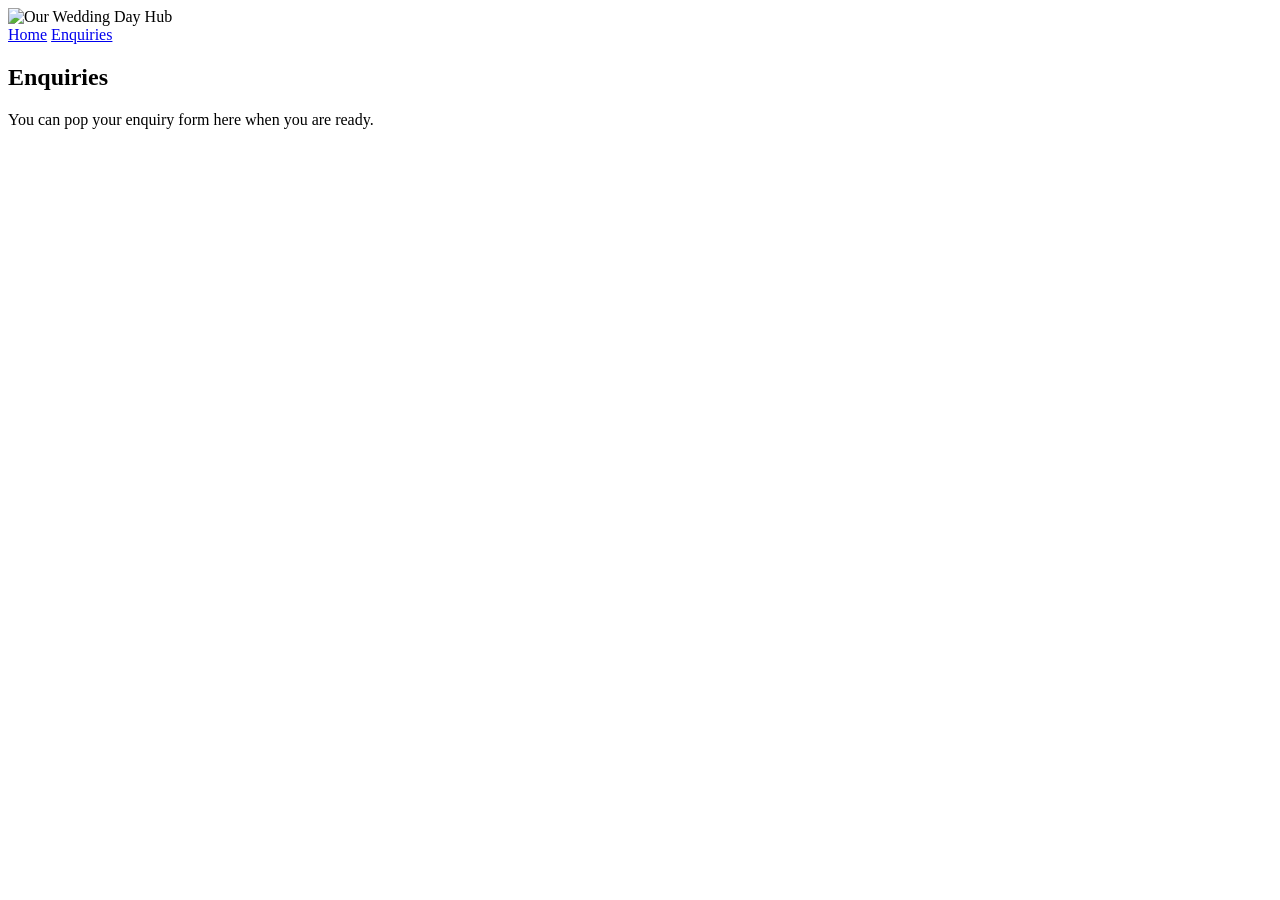
==== docs/contact.html @ c218df04 "Create contact.html" ====
<!DOCTYPE html>
<html lang="en">
<head>
  <meta charset="UTF-8">
  <meta name="viewport" content="width=device-width, initial-scale=1.0">
  <title>Enquiries | Our Wedding Day Hub</title>
  <link rel="stylesheet" href="style.css">
</head>
<body>
  <header class="hero">
    <img src="images/header.png" alt="Our Wedding Day Hub" class="header-image">
  </header>

  <nav class="top-nav">
    <a href="index.html">Home</a>
    <a href="contact.html">Enquiries</a>
    <span id="nav-auth-area"></span>
  </nav>

  <main class="page-wrap">
    <section class="card">
      <h1>Enquiries</h1>
      <p>You can pop your enquiry form here when you are ready.</p>
    </section>
  </main>

  <script type="module" src="nav.js"></script>
</body>
</html>
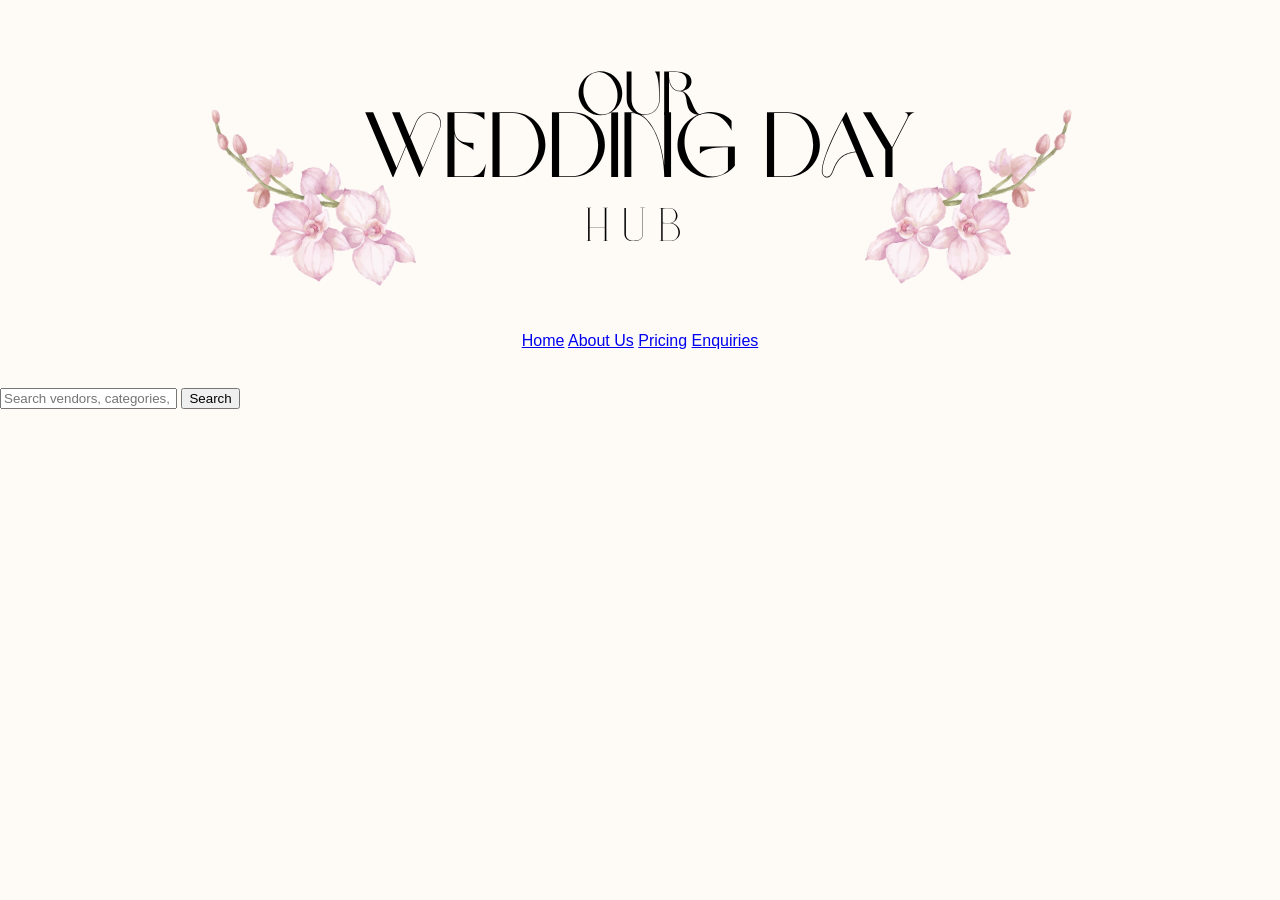
==== commit cd2ec631: "Update contact.html" ====
--- a/docs/contact.html
+++ b/docs/contact.html
@@ -4,6 +4,11 @@
   <meta charset="UTF-8">
   <meta name="viewport" content="width=device-width, initial-scale=1.0">
   <title>Enquiries | Our Wedding Day Hub</title>
+
+  <link rel="preconnect" href="https://fonts.googleapis.com">
+  <link rel="preconnect" href="https://fonts.gstatic.com" crossorigin>
+  <link href="https://fonts.googleapis.com/css2?family=Prata&family=Manrope:wght@400;500;600;700&display=swap" rel="stylesheet">
+
   <link rel="stylesheet" href="style.css">
 </head>
 <body>
@@ -12,18 +17,21 @@
   </header>
 
   <nav class="top-nav">
-    <a href="index.html">Home</a>
-    <a href="contact.html">Enquiries</a>
-    <span id="nav-auth-area"></span>
+    <div class="nav-inner">
+      <div class="nav-links nav-left">
+        <a href="index.html">Home</a>
+        <a href="about.html">About Us</a>
+        <a href="pricing.html">Pricing</a>
+        <a href="contact.html">Enquiries</a>
+      </div>
+      <div class="nav-links nav-right" id="nav-auth-area"></div>
+    </div>
   </nav>
 
-  <main class="page-wrap">
-    <section class="card">
-      <h1>Enquiries</h1>
-      <p>You can pop your enquiry form here when you are ready.</p>
-    </section>
-  </main>
-
-  <script type="module" src="nav.js"></script>
-</body>
+  <section class="search-wrap">
+    <form class="search-bar" action="#" method="get">
+      <input type="text" placeholder="Search vendors, categories, or locations">
+      <button type="submit">Search</button>
+    </form>
+  </section>
 </html>
--- a/docs/style.css
+++ b/docs/style.css
@@ -0,0 +1,37 @@
+body {
+  font-family: "Trebuchet MS", sans-serif;
+  background-color: #fefbf7;
+  margin: 0;
+  color: #1f1a17;
+}
+
+* {
+  box-sizing: border-box;
+}
+
+.hero {
+  width: 100%;
+  text-align: center;
+  margin-bottom: 18px;
+}
+
+.header-image {
+  width: 100%;
+  max-width: 1200px;
+  height: auto;
+  display: block;
+  margin: 0 auto;
+}
+
+.top-nav {
+  display: flex;
+  justify-content: center;
+  align-items: center;
+  gap: 20px;
+  flex-wrap: wrap;
+  padding: 14px 20px;
+  margin-bottom: 24px;
+}
+
+.top-nav a,
+}
